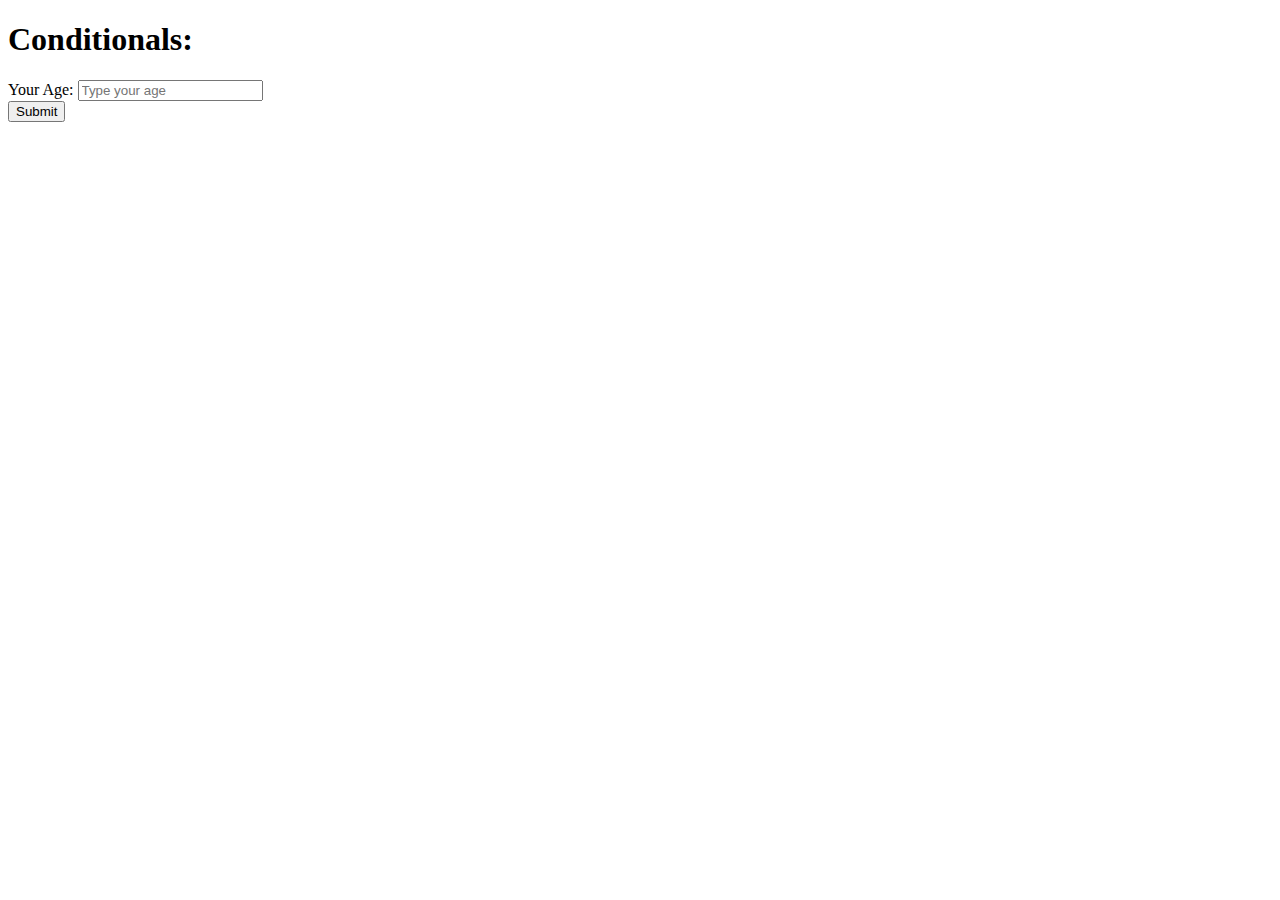
==== other/landscape.html @ fac49b69 "exercise files" ====
<!DOCTYPE html>
<html lang="en">

<head>
    <meta charset="UTF-8">
    <meta name="viewport" content="width=device-width, initial-scale=1.0">
    <title>javascript practice</title>

</head>

<body>

    <div class="container">
        <h1>Conditionals:</h1>

        <form id="ageForm">
            <div>
                <label for="age">Your Age:</label>
                <input type="number" id="age" name="age" placeholder="Type your age">
            </div>
            <div class="mt-3">
                <input type="submit" value="Submit">
            </div>
    
            <div class="results" id="results">
            </div>
        </form>
        

    </div>


    <script src="/static/js/conditionals.js"></script>
</body>

</html>
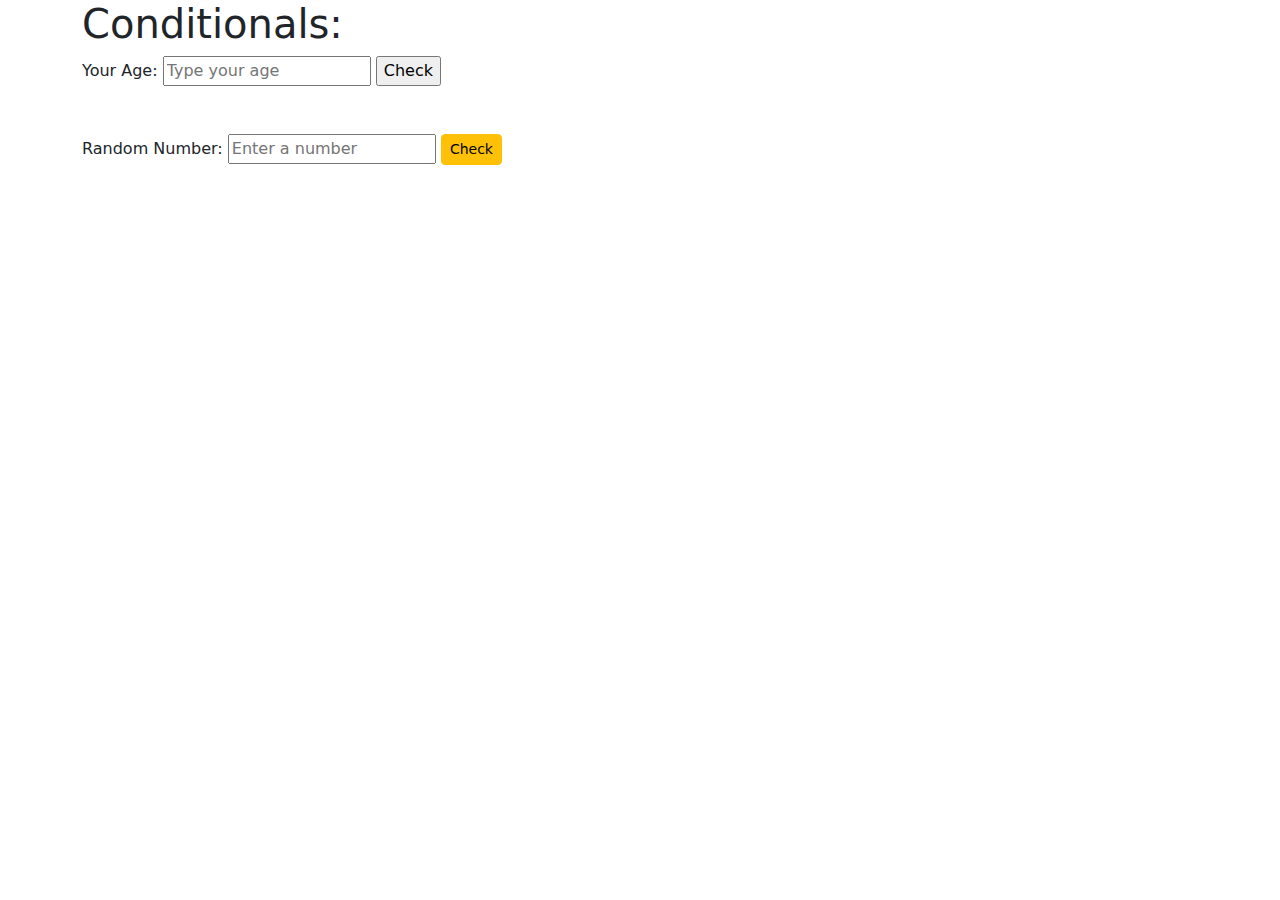
==== commit f8207666: "WIP:js conditionals" ====
--- a/other/landscape.html
+++ b/other/landscape.html
@@ -5,7 +5,7 @@
     <meta charset="UTF-8">
     <meta name="viewport" content="width=device-width, initial-scale=1.0">
     <title>javascript practice</title>
-
+    <link rel="stylesheet" href="https://cdn.jsdelivr.net/npm/bootstrap@5.2.3/dist/css/bootstrap.min.css" />
 </head>
 
 <body>
@@ -16,18 +16,21 @@
         <form id="ageForm">
             <div>
                 <label for="age">Your Age:</label>
-                <input type="number" id="age" name="age" placeholder="Type your age">
+                <input type="number" id="age" name="age" placeholder="Type your age" required>
+                <input type="submit" value="Check">
             </div>
-            <div class="mt-3">
-                <input type="submit" value="Submit">
-            </div>
-    
-            <div class="results" id="results">
-            </div>
+            <div class="results  mt-3" id="results">
         </form>
-        
 
+        <div class="even-number mt-5">
+            <label for="even-num">Random Number:</label>
+            <input type="number" id="even-num" name="even-num" placeholder="Enter a number">
+            <input type="submit" value="Check" class="btn btn-sm btn-warning">
+        </div>
     </div>
+  
+
+   
 
 
     <script src="/static/js/conditionals.js"></script>
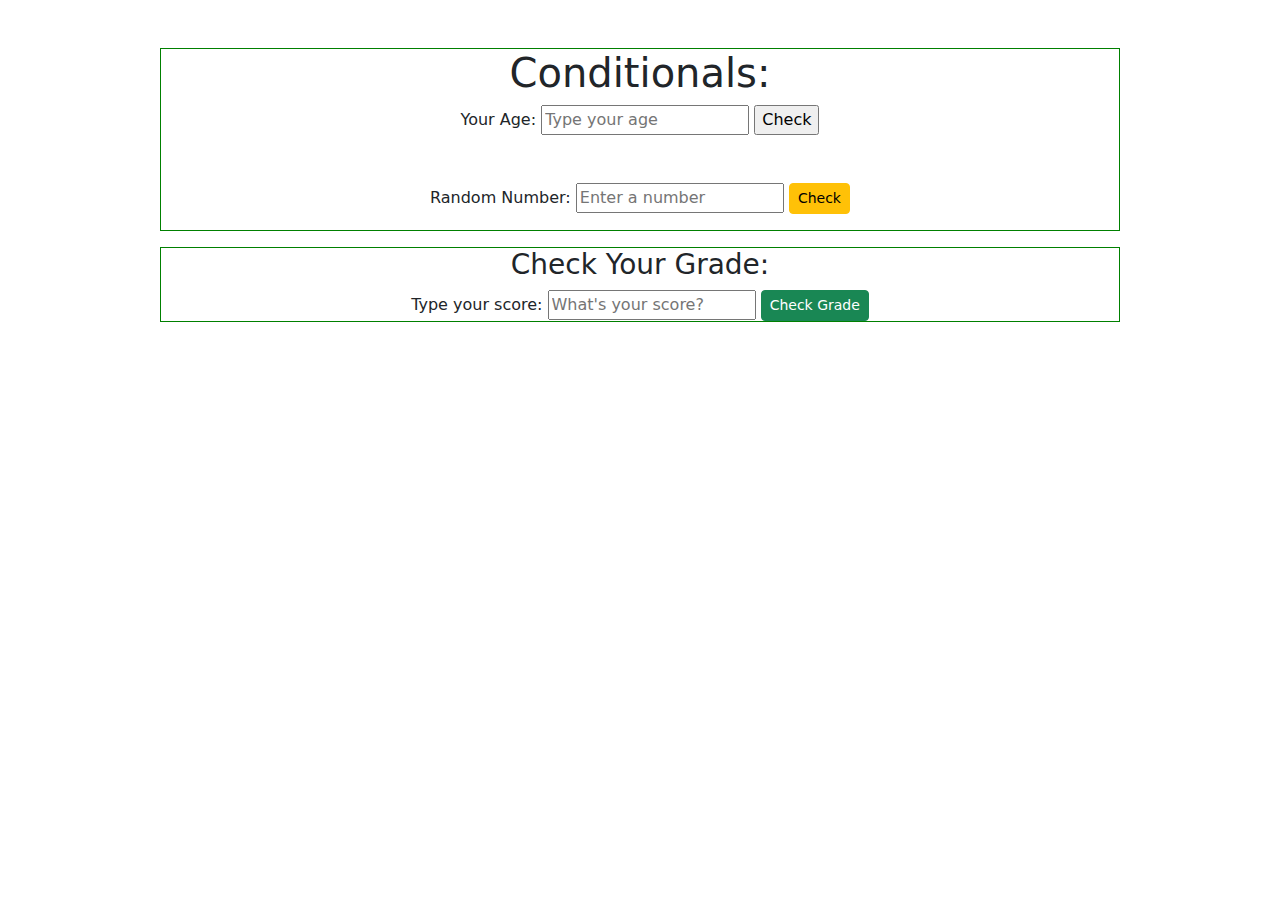
==== commit 4f2207db: "js conditionals practice" ====
--- a/other/landscape.html
+++ b/other/landscape.html
@@ -1,39 +1,65 @@
 <!DOCTYPE html>
 <html lang="en">
+  <head>
+    <meta charset="UTF-8" />
+    <meta name="viewport" content="width=device-width, initial-scale=1.0" />
+    <title>javascript practice</title>
+    <link
+      rel="stylesheet"
+      href="https://cdn.jsdelivr.net/npm/bootstrap@5.2.3/dist/css/bootstrap.min.css"
+    />
+    <link rel="stylesheet" href="/static/css/style.css" />
+  </head>
 
-<head>
-    <meta charset="UTF-8">
-    <meta name="viewport" content="width=device-width, initial-scale=1.0">
-    <title>javascript practice</title>
-    <link rel="stylesheet" href="https://cdn.jsdelivr.net/npm/bootstrap@5.2.3/dist/css/bootstrap.min.css" />
-</head>
+  <body>
+    <div class="container-1 mt-5">
+      <h1>Conditionals:</h1>
 
-<body>
+      <form id="ageForm">
+        <div>
+          <label for="age">Your Age:</label>
+          <input
+            type="number"
+            id="age"
+            name="age"
+            placeholder="Type your age"
+            required
+          />
+          <input type="submit" value="Check" />
+        </div>
+        <div class="results mt-3" id="results"></div>
+      </form>
 
-    <div class="container">
-        <h1>Conditionals:</h1>
-
-        <form id="ageForm">
-            <div>
-                <label for="age">Your Age:</label>
-                <input type="number" id="age" name="age" placeholder="Type your age" required>
-                <input type="submit" value="Check">
-            </div>
-            <div class="results  mt-3" id="results">
+      <div class="even-number mt-5">
+        <form id="myForm">
+          <label for="even-num">Random Number:</label>
+          <input
+            type="number"
+            id="even-num"
+            name="even-num"
+            placeholder="Enter a number"
+          />
+          <input type="submit" value="Check" class="btn btn-sm btn-warning" />
+          <div class="output mt-3" id="output"></div>
         </form>
-
-        <div class="even-number mt-5">
-            <label for="even-num">Random Number:</label>
-            <input type="number" id="even-num" name="even-num" placeholder="Enter a number">
-            <input type="submit" value="Check" class="btn btn-sm btn-warning">
-        </div>
+      </div>
     </div>
-  
-
-   
-
+    <div class="container-2 mt-3">
+      <h3>Check Your Grade:</h3>
+      <div>
+        <label for="score">Type your score:</label>
+        <input
+          type="number"
+          id="score"
+          name="score"
+          required
+          placeholder="What's your score?"
+        />
+        <button class="btn btn-sm btn-success" id="grades">Check Grade</button>
+      </div>
+      <div id="gradeResults"></div>
+    </div>
 
     <script src="/static/js/conditionals.js"></script>
-</body>
-
-</html>+  </body>
+</html>
--- a/static/css/style.css
+++ b/static/css/style.css
@@ -0,0 +1,58 @@
+.container-1, .container-2, .container-3, .container-4, .container-5{
+    border: 1px solid green;
+    margin: 0 auto;
+    width: 75%;
+    text-align: center;
+}
+
+.flex-box-container-1, .flex-box-container-2, .flex-box-rps, .flex-box-pick-color, .flex-blackjack-row-1, .flex-blackjack-row-2, .flex-blackjack-row-3{
+display: flex;
+padding: 10px;
+flex-wrap: wrap;
+flex-direction: row;
+justify-content: space-around;
+}
+
+.flex-box-container-1 div{
+    display: flex;  
+    padding: 10px;
+    /* border: 1px solid violet; */
+    align-items: center;
+}
+.flex-box-container-2 img{
+    box-shadow: 0px 18px 50px rgba(0, 0, 0, 0.7);
+    margin: 10px;
+}
+.flex-box-rps img:hover{
+    box-shadow: 0px 10px 50px rgba(37, 50, 233, 11);
+}
+
+/* blackjack styling */
+.flex-blackjack-row-1,.flex-blackjack-row-2{
+    background: url('https://img.freepik.com/free-photo/green-fabric-with-white-background_1340-26017.jpg?t=st=1699771353~exp=1699774953~hmac=375c06a5556c7206de275986291ae62b7c2bbfcbdf22e2f4f7ea4ee26c4b0f98&w=740');
+    color: #ffffff;
+}
+
+.flex-blackjack-row-1 div{
+    border: 1px solid black;
+    padding: 10px;
+    flex: 1;
+    text-align: center;
+    height: 350px;
+}
+.flex-blackjack-row-1 img{
+    height: 25%;
+    padding: 10px; ;
+}
+.flex-blackjack-row-2 div{
+    /* border: 1px solid black; */
+    padding: 10px;
+}
+.flex-blackjack-row-2 button{
+    border: 1px solid black;
+    padding: 10px;
+}
+table, th, td{
+    padding:8px ;
+    border: 1px solid black;
+}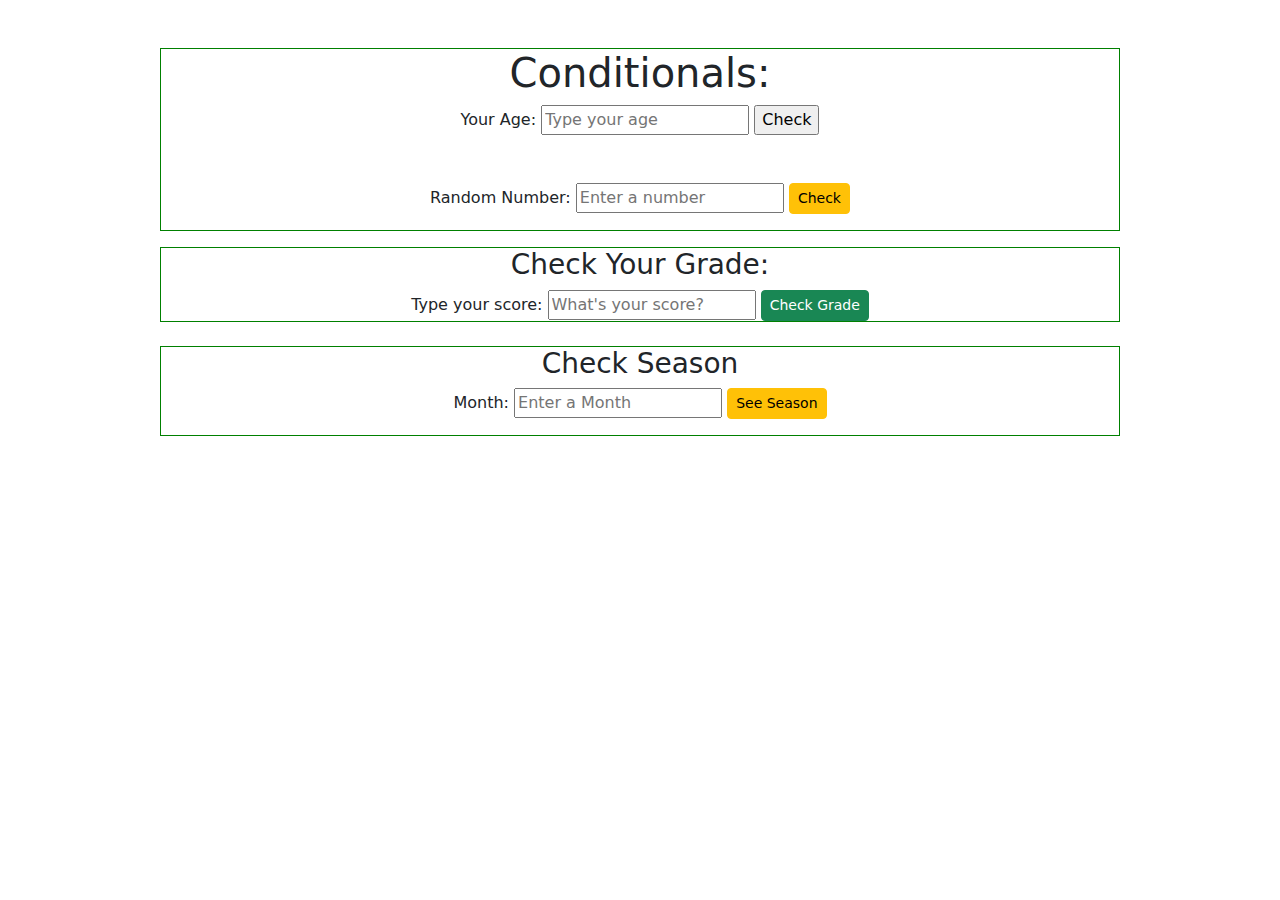
==== commit c1f08d14: "WIP: seasons form" ====
--- a/other/landscape.html
+++ b/other/landscape.html
@@ -59,6 +59,20 @@
       </div>
       <div id="gradeResults"></div>
     </div>
+    <div class="container-3 mt-4">
+      <h3>Check Season</h3>
+      <form id="seasonForm">
+        <label for="seasons">Month:</label>
+        <input
+          type="text"
+          id="seasons"
+          name="seasons"
+          placeholder="Enter a Month"
+        />
+        <input type="submit" value="See Season" class="btn btn-sm btn-warning" />
+        <div class=" mt-3" id="seasonResult"></div>
+      </form>
+    </div>
 
     <script src="/static/js/conditionals.js"></script>
   </body>
